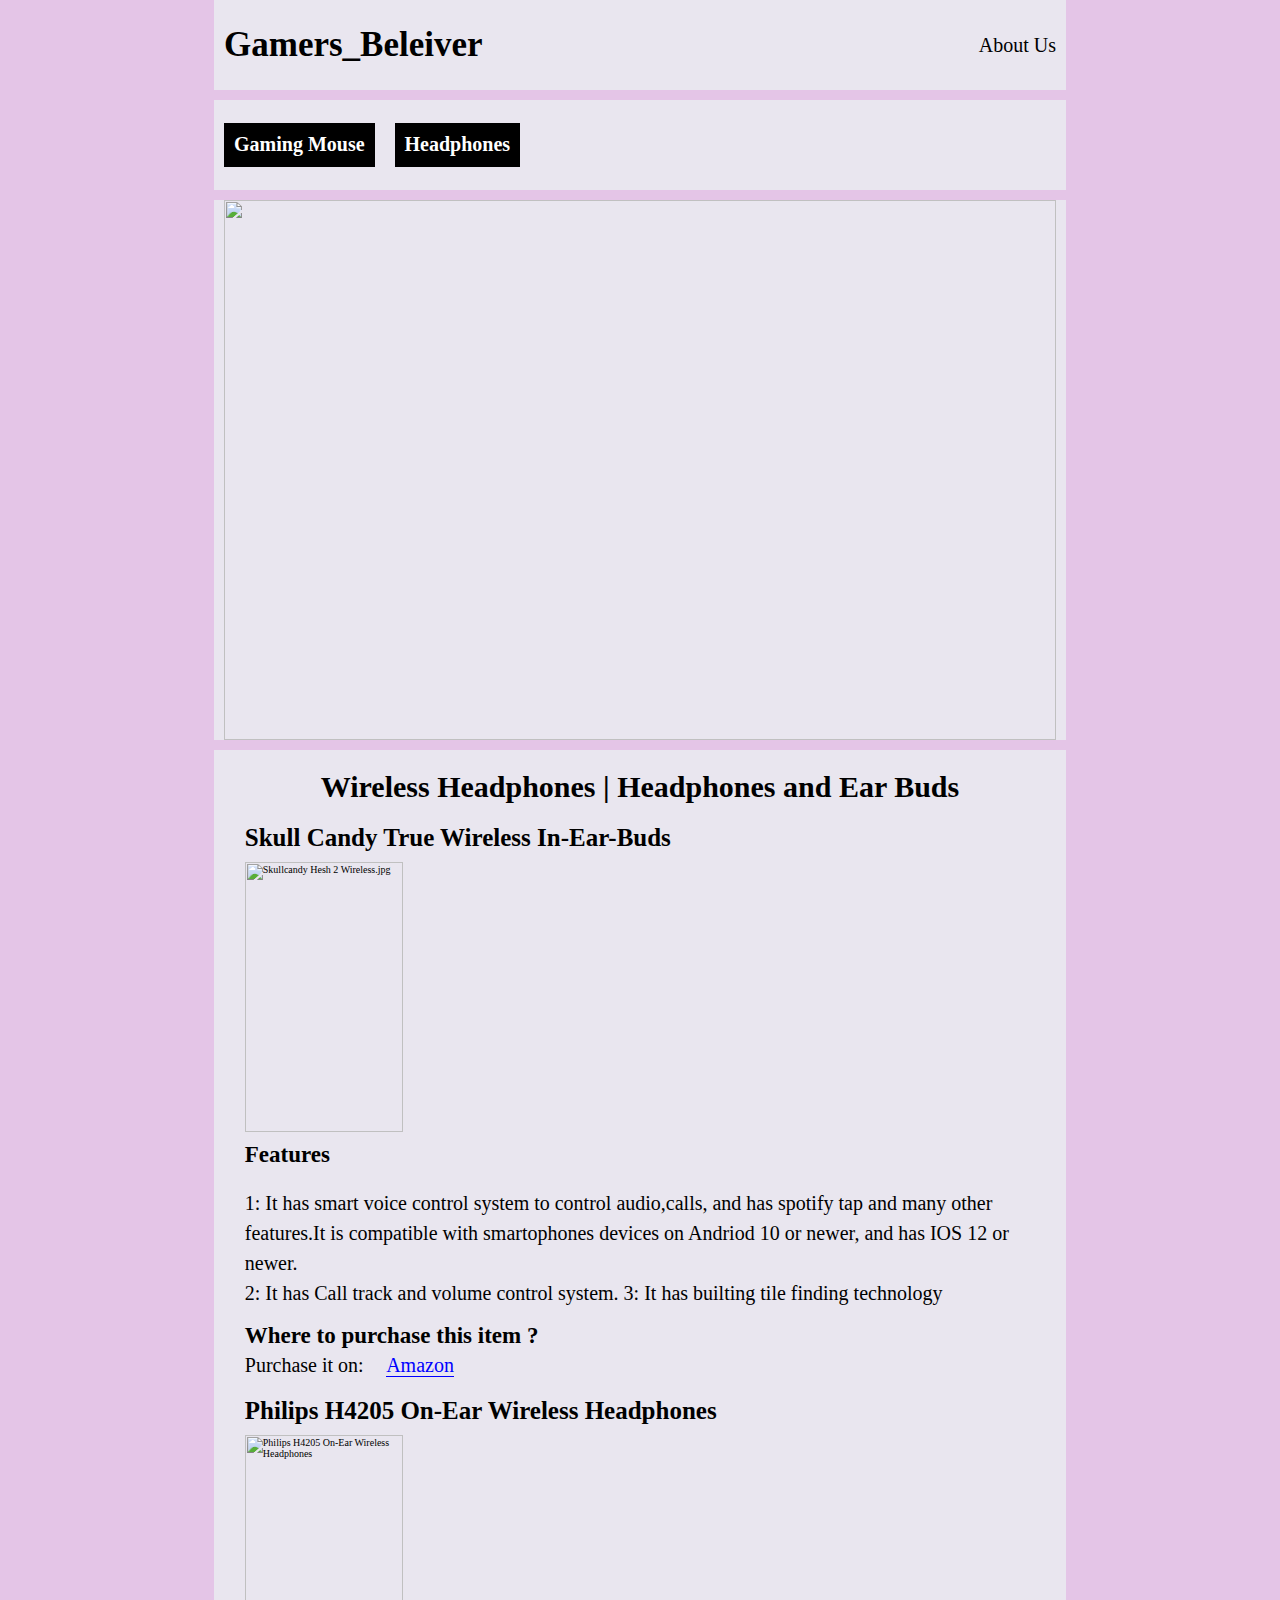
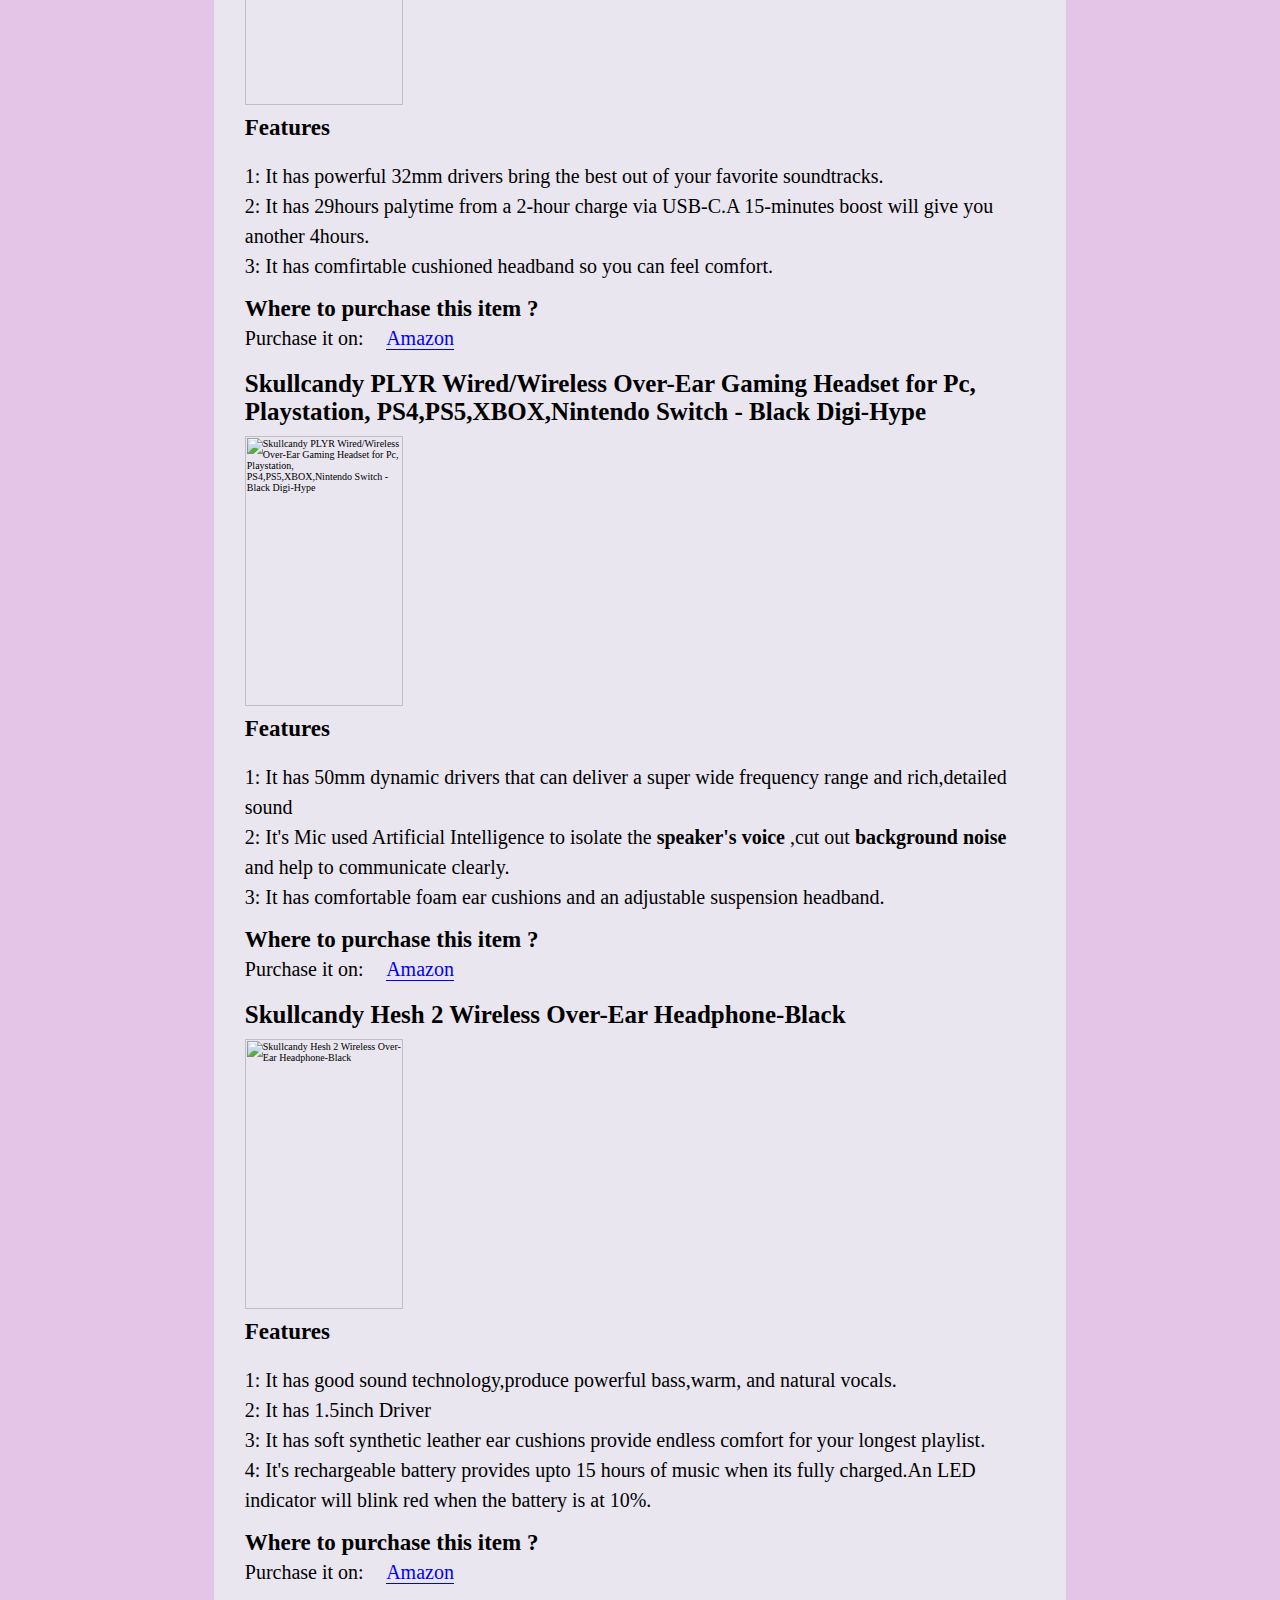
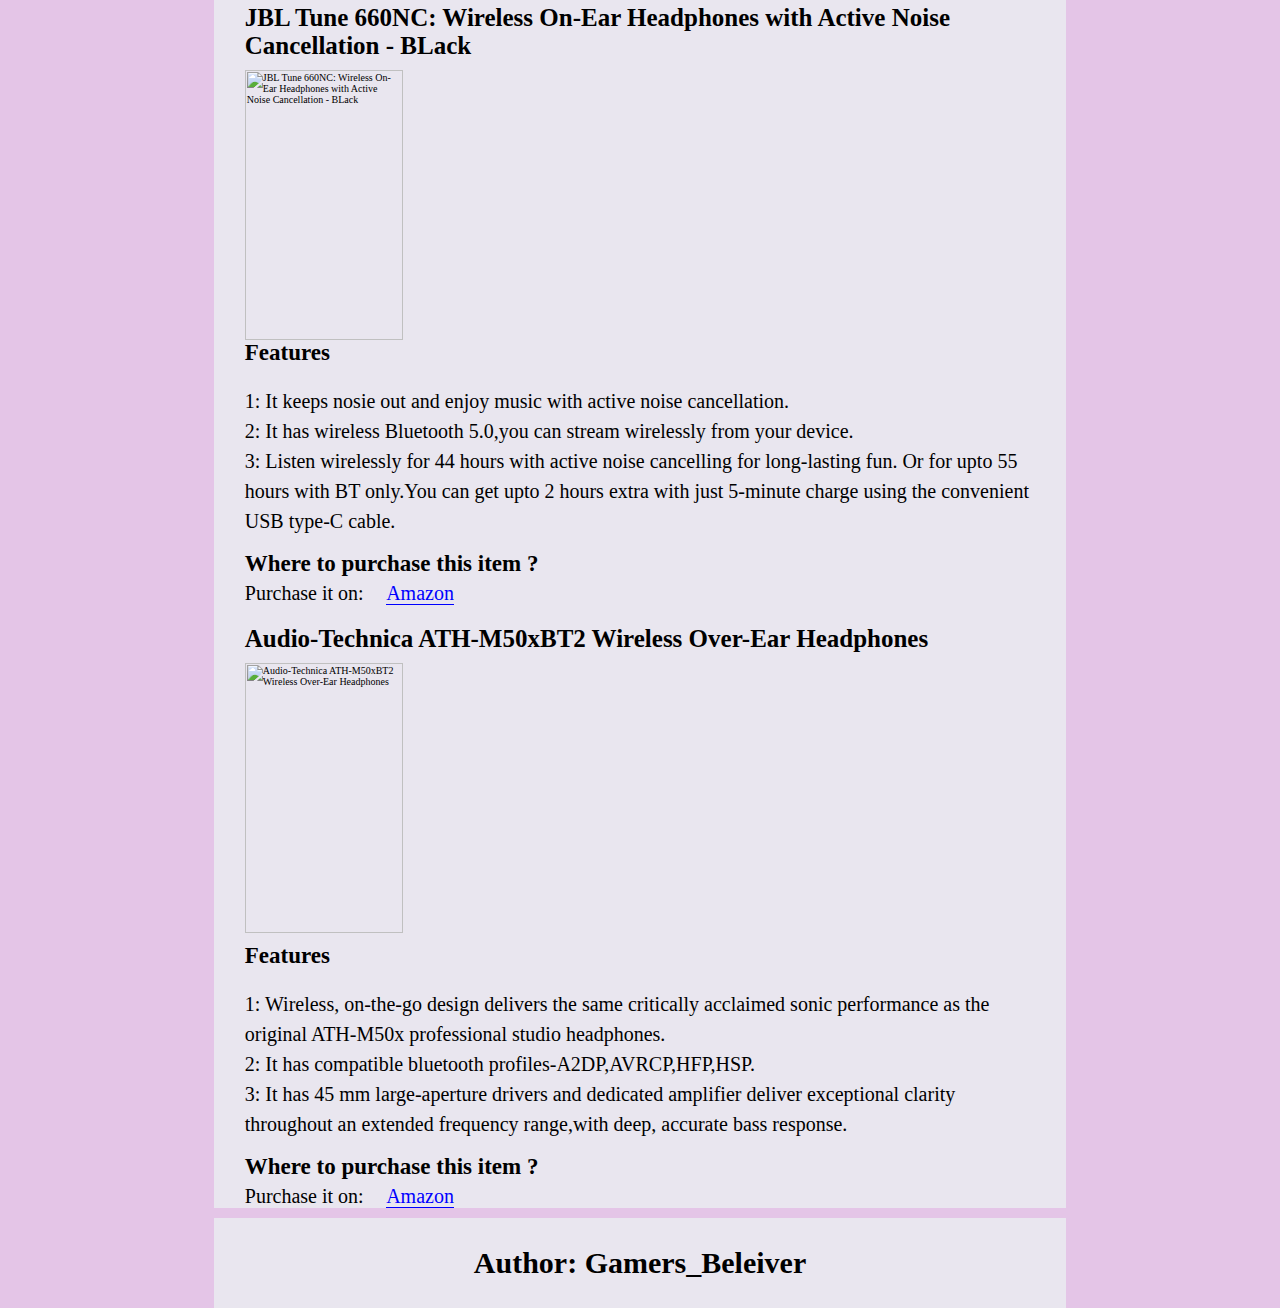
==== headphones/index.html @ 5e044757 "Add files via upload" ====
<html lang="en">
<head>
    <meta charset="UTF-8">
    <meta http-equiv="X-UA-Compatible" content="IE=edge">
    <meta name="viewport" content="width=device-width, initial-scale=1.0">
    <meta name="keywords" content="best gaming mouse of 2023 according to Gamers_Beleiver,Gamers_Beleiver,best gaming mouse of 2023 by Gamers_Beleiver,top 7 gaming mouse of 2023 by Gamers_Beleiver,top gaming mouse of 2023 by Gamers_Beleiver,best gaming mouse by Gamers_Beleiver,best gaming mouse of 2023 by Gamers_Beleiver">
    <meta name="description" content="Best Gaming Mouse of 2023 by Gamers_Beleiver">
    <title>Wireless Headphones | Earbuds | 2023</title>
    <link rel="stylesheet" href="../css/style.css">
</head>
<body>
    <header>
    <nav>
        <div class="container" style="display:flex;flex-direction: row;justify-content: space-between; align-items: center;">
            <h1 style="font-size: 3.5rem;">Gamers_Beleiver</h1>
            <ul style="list-style-type: none;">
                <li style="font-size: 2rem;"><a href="../about_us.html">About Us</a></li>
            </ul>
        </div>
    </nav>
    <section class="sub_nav">
        <div class="container" style="margin-top: 1rem;display: flex;flex-direction: row;align-items: center;">
        <a href="/best-gaming-mouse-of-2023/index.html"><h3 style="font-size: 2rem;border-bottom: 1px solid black;background-color: black;color: white;padding: 1rem;">Gaming Mouse</h3></a>
        <a href="index.html"><h3 style="font-size: 2rem;border-bottom: 1px solid black;margin-left: 2rem;background-color: black;color: white;padding: 1rem;">Headphones</h3></a>
        </div>
    </section>
    <section class="hero">
        <div class="container" style="height: 60vh;margin-top: 1rem;">
        <img src="../images/gaming_key_board_wallpaper.jpg" alt="" style="width: 100%;height: 100%;">
        </div>
    </section>
 </header>
 <main>
    <div class="container" style="min-height: 50vh;margin-top: 1rem;">
<div class="articles" style="width: 95%;min-height: 10vh;background-color: #e9e6ef;margin: 0 auto;">
        <div class="main_heading" style="text-align: center; padding-top: 2rem;">
            <h1 style="font-size: 3rem;">Wireless Headphones | Headphones and Ear Buds</h1>
            <!-- <p style="font-size: 2rem;text-align: start;padding-top: 1rem;line-height: 3rem;">
                As a Gamer,everyone wants to boost their gaming experience by getting best 
   gaming mouse but sometimes gamers become aggressive due to bad performance of their gaming
   mouse.Mouse plays an important role especially for gamers in getting best experience.Many gamers purchase gaming mouse from many
  store but sometimes they do not get the results of gaming mouse as they expected. Mostly Gamers purchase gaming mouse from 
  amazon,alibaba and many other store from where they buy but can not get the better experience.Here <b>Gamers_Beleiver</b> brought the 
 list of top 7 gaming mouse,that will lead the gaming industry in 2023.
            </p> -->
        </div>
       <div class="article1" style="margin-top: 1rem;padding-top: 1rem;">
        <h3 style="font-size: 2.5rem;">Skull Candy True Wireless In-Ear-Buds</h3>
        <div class="article_img" style="height: 30vh;margin-top: 1rem;margin-top: 1rem;margin-bottom: 1rem;">
            <img src="../images/Skull Candy True Wireless In-Ear-Buds.jpg" alt="Skullcandy Hesh 2 Wireless.jpg" style="width: 100%;height: 100%;">
            </div>
            <h4 style="font-size: 2.3rem;">Features</h4>

        <p style="font-size:2rem;padding-top: 2rem;line-height: 3rem;">
            1: It has smart voice control system to control audio,calls, and has spotify tap
            and many other features.It is compatible with smartophones devices on Andriod 10 
            or newer, and has IOS 12 or newer. <br>
            2: It has Call track and volume control system.
            3: It has builting tile finding technology
        </p>
        <h2 style="font-size: 2.3rem;margin-top: 1rem;padding-top: 0.5rem;padding-bottom: 0.5rem;">Where to purchase this item ?  </h2>
        <span style="font-size: 2rem;">Purchase it on:</span> <a href="https://amzn.to/3tCRzir" style="color:blue;font-size: 2rem;margin-left: 2rem;border-bottom: 1px solid blue;">Amazon</a>
       </div>
       <div class="article2" style="margin-top: 1rem;padding-top: 1rem;">
        <h3 style="font-size: 2.5rem;">Philips H4205 On-Ear Wireless Headphones</h3>
        <div class="article_img" style="height: 30vh;;margin-top: 1rem;margin-bottom: 1rem;">
        <img src="../images/Philips H4205 On-Ear Wireless Headphones.jpg" alt="Philips H4205 On-Ear Wireless Headphones" style="width: 100%;height: 100%;">
        </div>
        <h4 style="font-size: 2.3rem;">Features</h4>

        <p style="font-size:2rem;padding-top: 2rem;line-height: 3rem;">
            1: It has powerful 32mm drivers bring the best out of your favorite soundtracks. <br>
            2: It has 29hours palytime from a 2-hour charge via USB-C.A 15-minutes boost
            will give you another 4hours. <br>
            3: It has comfirtable cushioned headband so you can feel comfort.
        </p>
        <h2 style="font-size: 2.3rem;margin-top: 1rem;padding-top: 0.5rem;padding-bottom: 0.5rem;">Where to purchase this item ? </h2>
        <span style="font-size: 2rem;">Purchase it on:</span> <a href="https://amzn.to/3EF1VVp" style="color:blue;font-size: 2rem;margin-left: 2rem;border-bottom: 1px solid blue;">Amazon</a>
       </div>
       <div class="article3" style="margin-top: 1rem;padding-top: 1rem;">
        <h3 style="font-size: 2.5rem;">Skullcandy PLYR Wired/Wireless Over-Ear Gaming Headset for Pc, Playstation,
            PS4,PS5,XBOX,Nintendo Switch - Black Digi-Hype
        </h3>
        <div class="article_img" style="height: 30vh;;margin-top: 1rem;margin-bottom: 1rem;">
            <img src="../images/Skullcandy PLYR Wired.jpg" alt="Skullcandy PLYR Wired/Wireless Over-Ear Gaming Headset for Pc, Playstation,
            PS4,PS5,XBOX,Nintendo Switch - Black Digi-Hype" style="width: 100%;height: 100%;">
            </div>
            <h4 style="font-size: 2.3rem;">Features</h4>

            <p style="font-size:2rem;padding-top: 2rem;line-height: 3rem;">
                1: It has 50mm dynamic drivers that can deliver a super wide frequency range
                and rich,detailed sound <br>
                2: It's Mic used Artificial Intelligence to isolate the <strong>speaker's voice </strong>,cut 
                out <strong>background noise </strong> and help to communicate clearly. <br>
                3: It has comfortable foam ear cushions and an adjustable suspension headband.
            </p>
        <h2 style="font-size: 2.3rem;margin-top: 1rem;padding-top: 0.5rem;padding-bottom: 0.5rem;">Where to purchase this item ? </h2>
        <span style="font-size: 2rem;">Purchase it on:</span> <a href="https://https://amzn.to/3EivGtt" style="color:blue;font-size: 2rem;margin-left: 2rem;border-bottom: 1px solid blue;">Amazon</a>
       </div>
       <div class="article3" style="margin-top: 1rem;padding-top: 1rem;">
        <h3 style="font-size: 2.5rem;">Skullcandy Hesh 2 Wireless Over-Ear Headphone-Black</h3>
        <div class="article_img" style="height: 30vh;;margin-top: 1rem;margin-top: 1rem;margin-bottom: 1rem;">
            <img src="../images/Skullcandy Hesh 2 Wireless.jpg" alt="Skullcandy Hesh 2 Wireless Over-Ear Headphone-Black" style="width: 100%;height: 100%;">
            </div>
            <h4 style="font-size: 2.3rem;">Features</h4>

            <p style="font-size:2rem;padding-top: 2rem;line-height: 3rem;">
                1: It has good sound technology,produce powerful bass,warm, and natural vocals. <br>
                2: It has 1.5inch Driver <br>
                3: It has soft synthetic leather ear cushions provide endless comfort for
                your longest playlist. <br>
                4: It's rechargeable battery provides upto 15 hours of music when its fully
                charged.An LED indicator will blink red when the battery is at 10%.
            </p>
        <h2 style="font-size: 2.3rem;margin-top: 1rem;padding-top: 0.5rem;padding-bottom: 0.5rem;">Where to purchase this item ? </h2>
        <span style="font-size: 2rem;">Purchase it on:</span> <a href="https://amzn.to/3TIcYl0" style="color:blue;font-size: 2rem;margin-left: 2rem;border-bottom: 1px solid blue;">Amazon</a>
       </div>
       <div class="article3" style="margin-top: 1rem;padding-top: 1rem;">
        <h3 style="font-size: 2.5rem;">JBL Tune 660NC: Wireless On-Ear Headphones with Active Noise Cancellation - BLack</h3>
        <div class="article_img" style="height: 30vh;margin-top: 1rem;">
            <img src="../images/JBL Tune 660NC.jpg" alt="JBL Tune 660NC: Wireless On-Ear Headphones with Active Noise Cancellation - BLack" style="width: 100%;height: 100%;">
            </div>
            <h4 style="font-size: 2.3rem;">Features</h4>

            <p style="font-size:2rem;padding-top: 2rem;line-height: 3rem;">
                1: It keeps nosie out and enjoy music with active noise cancellation. <br>
                2: It has wireless Bluetooth 5.0,you can stream wirelessly from your device. <br>
                3: Listen wirelessly for 44 hours with active noise cancelling for long-lasting fun.
                Or for upto 55 hours with BT only.You can get upto 2 hours extra with just
                5-minute charge using the convenient USB type-C cable. <br>
                
            </p>
        <h2 style="font-size: 2.3rem;margin-top: 1rem;padding-top: 0.5rem;padding-bottom: 0.5rem;">Where to purchase this item ? </h2>
        <span style="font-size: 2rem;">Purchase it on:</span> <a href="https://https://amzn.to/3EE9D21" style="color:blue;font-size: 2rem;margin-left: 2rem;border-bottom: 1px solid blue;">Amazon</a>
       </div>
       <div class="article3" style="margin-top: 1rem;padding-top: 1rem;">
        <h3 style="font-size: 2.5rem;">Audio-Technica ATH-M50xBT2 Wireless Over-Ear Headphones</h3>
        <div class="article_img" style="height: 30vh;margin-top: 1rem;margin-top: 1rem;margin-bottom: 1rem;">
            <img src="../images/Audio-Technica ATH-M50xBT2.jpg" alt="Audio-Technica ATH-M50xBT2 Wireless Over-Ear Headphones" style="width: 100%;height: 100%;">
            </div>
            <h4 style="font-size: 2.3rem;">Features</h4>

            <p style="font-size:2rem;padding-top: 2rem;line-height: 3rem;">
                1: Wireless, on-the-go design delivers the same critically acclaimed sonic 
                performance as the original ATH-M50x professional studio headphones.  <br>
                2: It has compatible bluetooth profiles-A2DP,AVRCP,HFP,HSP. <br>
                3: It has 45 mm large-aperture drivers and dedicated amplifier deliver 
                exceptional clarity throughout an extended frequency range,with deep,
                accurate bass response. <br>
                
            </p>
        <h2 style="font-size: 2.3rem;margin-top: 1rem;padding-top: 0.5rem;padding-bottom: 0.5rem;">Where to purchase this item ? </h2>
        <span style="font-size: 2rem;">Purchase it on:</span> <a href="https://amzn.to/3tA8Toc" style="color:blue;font-size: 2rem;margin-left: 2rem;border-bottom: 1px solid blue;">Amazon</a>
       </div>
       <!-- <div class="article3" style="margin-top: 1rem;padding-top: 1rem;">
        <h3 style="font-size: 2.5rem;">  Roccat Burst Pro Air</h3>
        <div class="article_img" style="height: 30vh;margin-top: 1rem;margin-top: 1rem;margin-bottom: 1rem;">
            <img src="../images/mouse7.png" alt="Gamers_Beleiver-Mouse_pic" style="width: 100%;height: 100%;">
            </div>
        <p style="font-size:2rem;padding-top: 2rem;line-height: 3rem;">
            It will the black kobra gaming mouse in 2023.It is still available on amazon.
            It has symmetrical Optical Wireless RGB Gaming Mouse with 19k DPI optical and
            has owl-eye-sensor.It has optical switches roccat titan wheel with 81-gram 
            weight - black
            <caption>This article written by <b>Gamers_Beleiver</b></caption> 
    
        </p>
        <h2 style="font-size: 2.3rem;margin-top: 1rem;padding-top: 0.5rem;padding-bottom: 0.5rem;">Where to purchase this gaming mouse ? </h2>
        <span style="font-size: 2rem;">Purchase it on:</span> <a href="https://amzn.to/3EyRFOq" style="color:blue;font-size: 2rem;margin-left: 2rem;border-bottom: 1px solid blue;">Amazon</a>
       </div> -->
    </div>
    </div>
 </main>
 <footer style="margin-top:1rem;">
    <div class="container" style="display: flex;justify-content: center;align-items: center;">
        <div>
            <h3 style="font-size: 3rem;">Author: Gamers_Beleiver</h3>
        </div>
    </div>
 </footer>
</body>
</html>
---- css/style.css ----
* {
    margin: 0px;
    padding: 0px;
  }
  body {
    margin: 0px;
    padding: 0px;
    box-sizing: border-box;
    overflow-x: hidden;
    background-color: #e4c5e7;
  }
  html {
    font-size: 62.5%;
  }
  a{
    text-decoration: none;
    color: black;
  }
.container{
/* border: 1px solid black; */
background-color: #e9e6ef;
margin: 0 auto;
padding-left: 1rem;
padding-right: 1rem;
width: 65%;
min-height: 10vh;
}




.article_img{
  width: 20%;
}
  @media(max-width:998px){
    html{
        font-size: 55%;
    }

  }
  @media(max-width:883px){
    .article_img{
      width: 35%;
    } 
  }
  
  
  @media(max-width:700px){
    html{
        font-size: 45%;
    }
    .article_img{
      width: 45%;
    }

  }
  @media(max-width:500px){
    .container{
      width: 80%;
    }
    html{
        font-size: 45%;
    }
    .article_img{
      width: 45%;
    }

  }
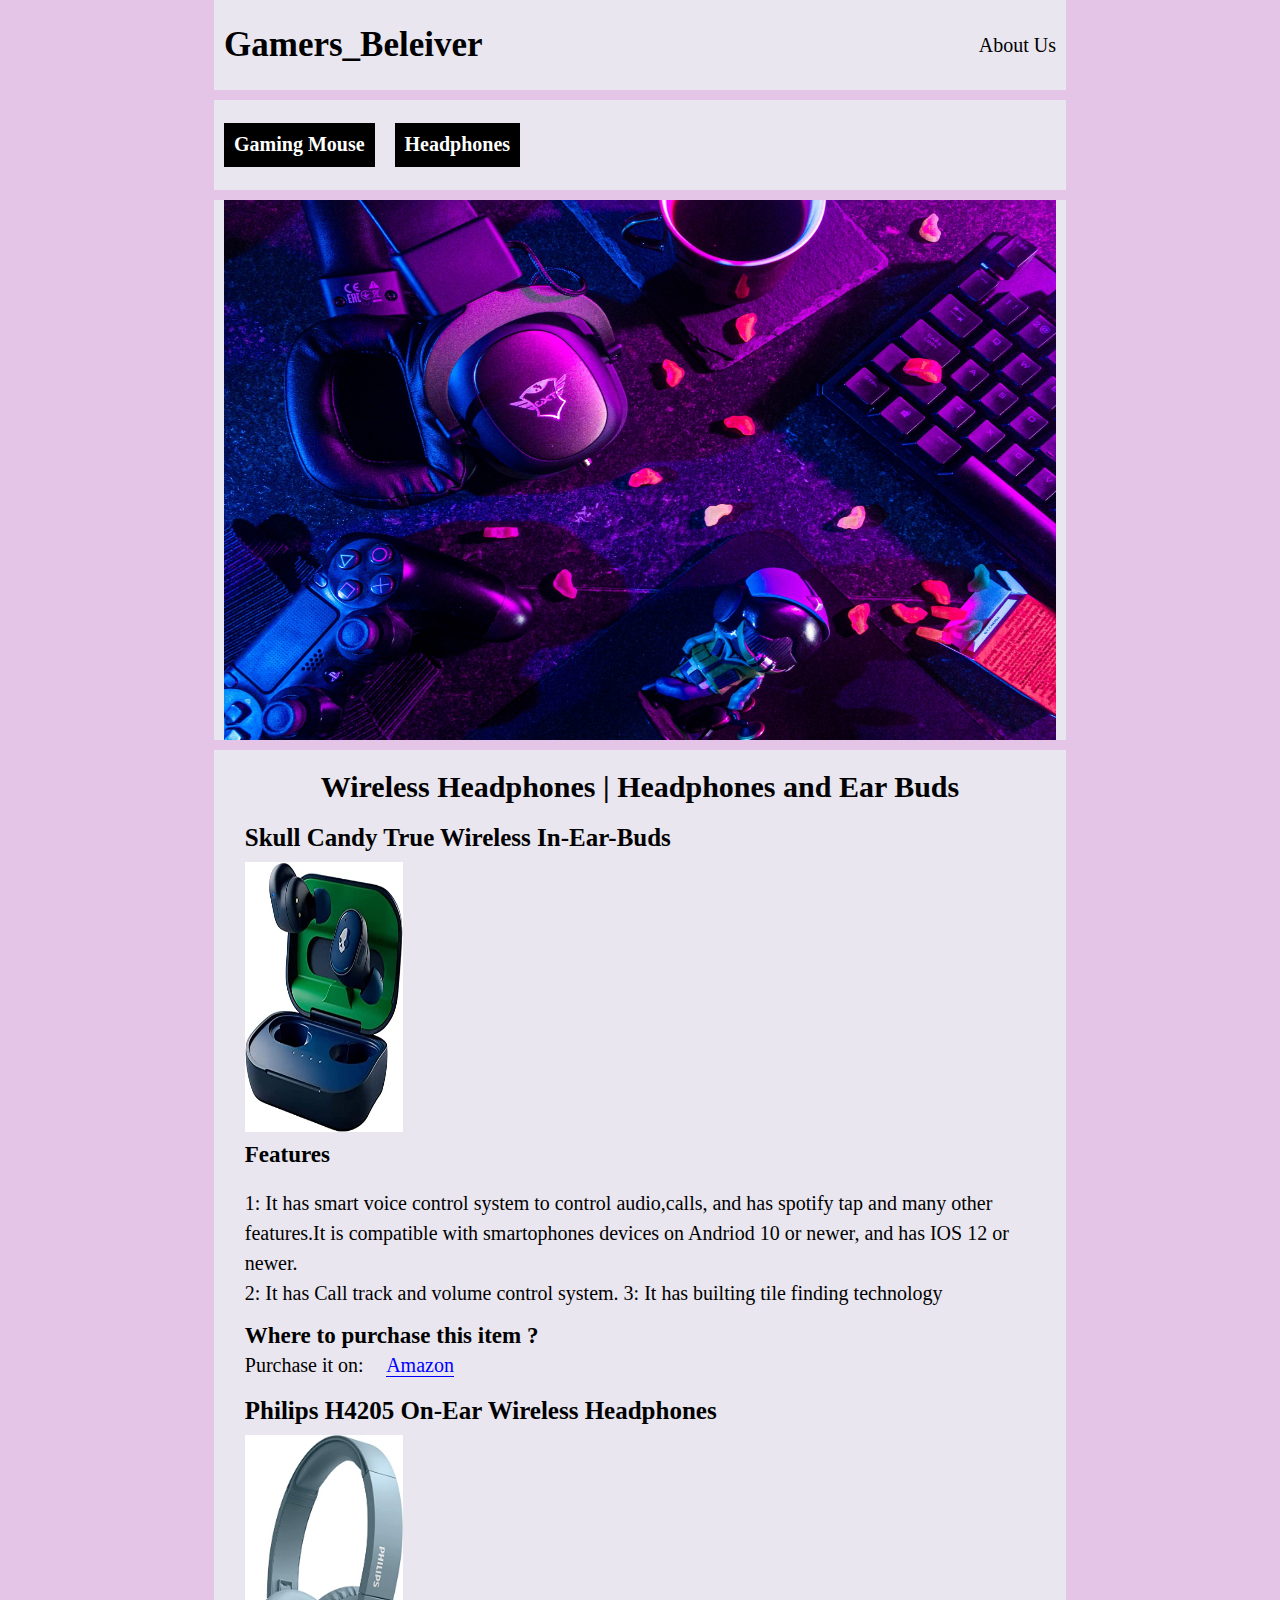
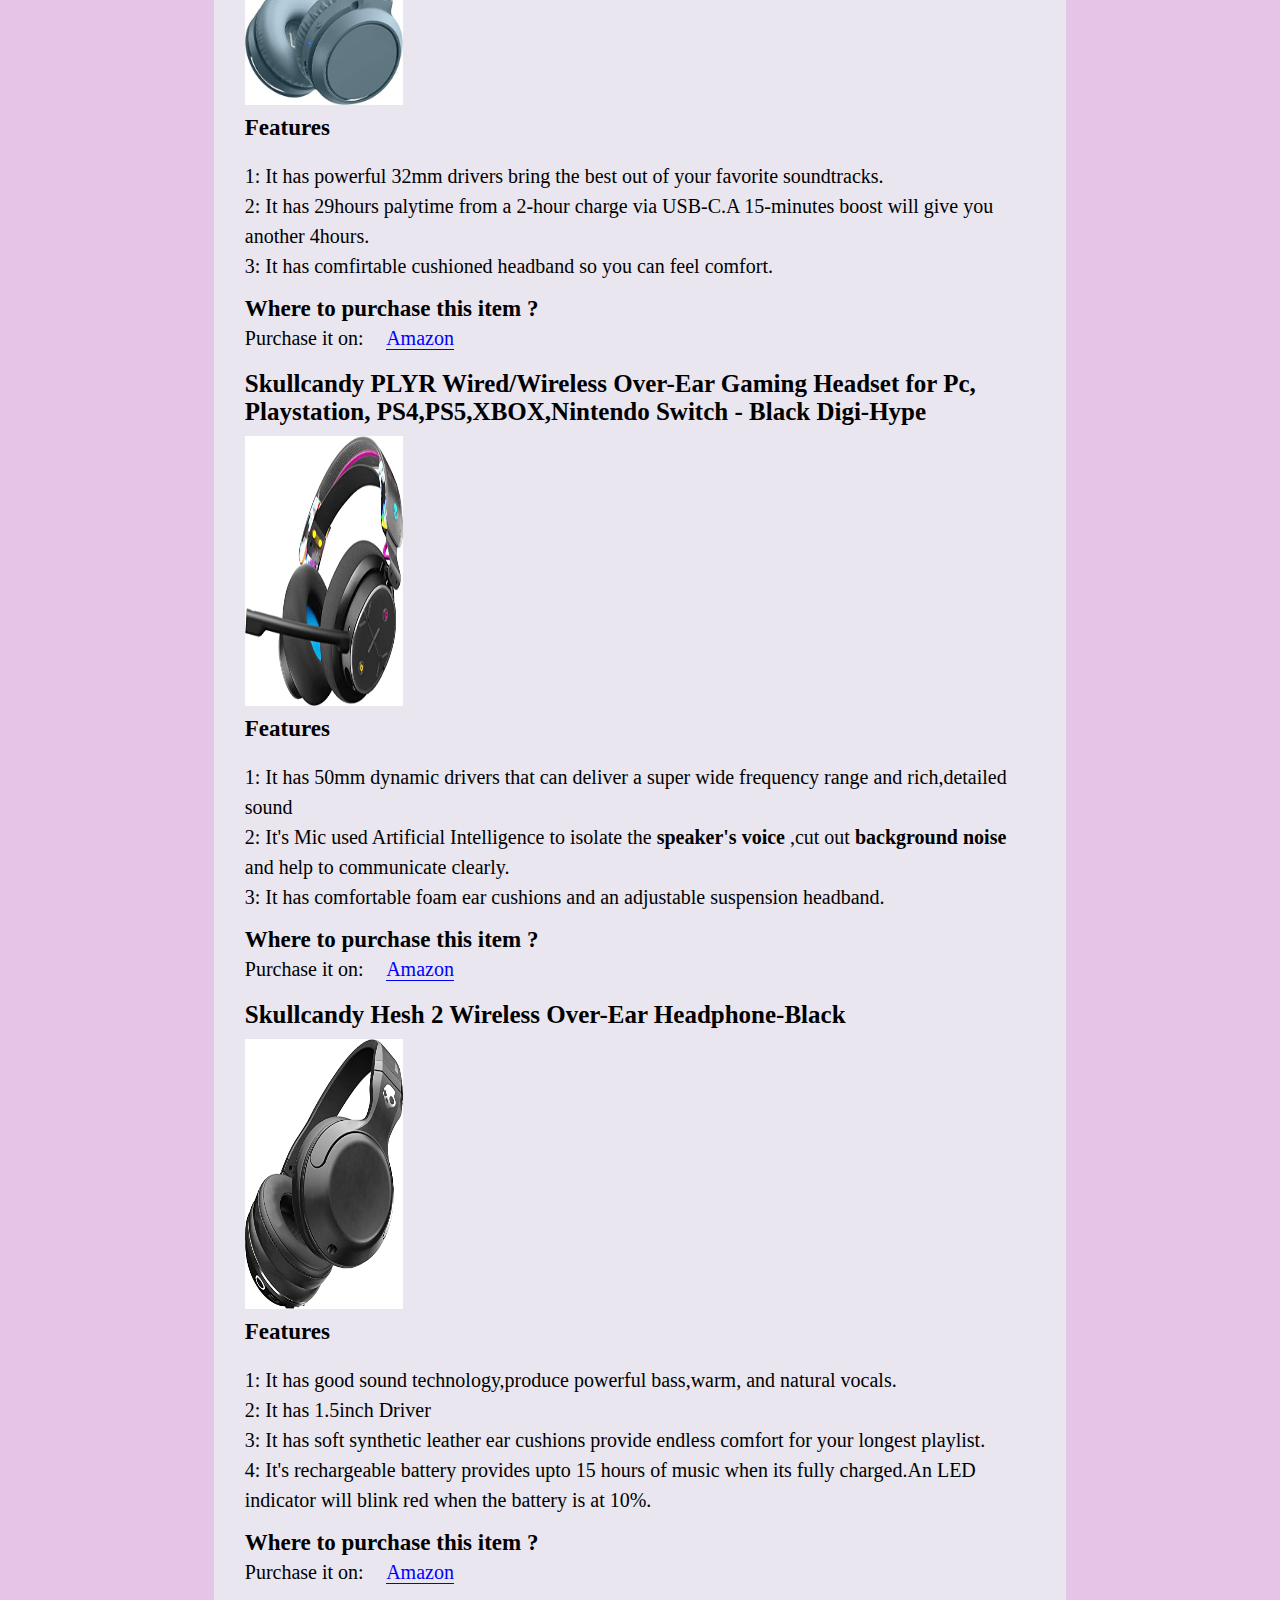
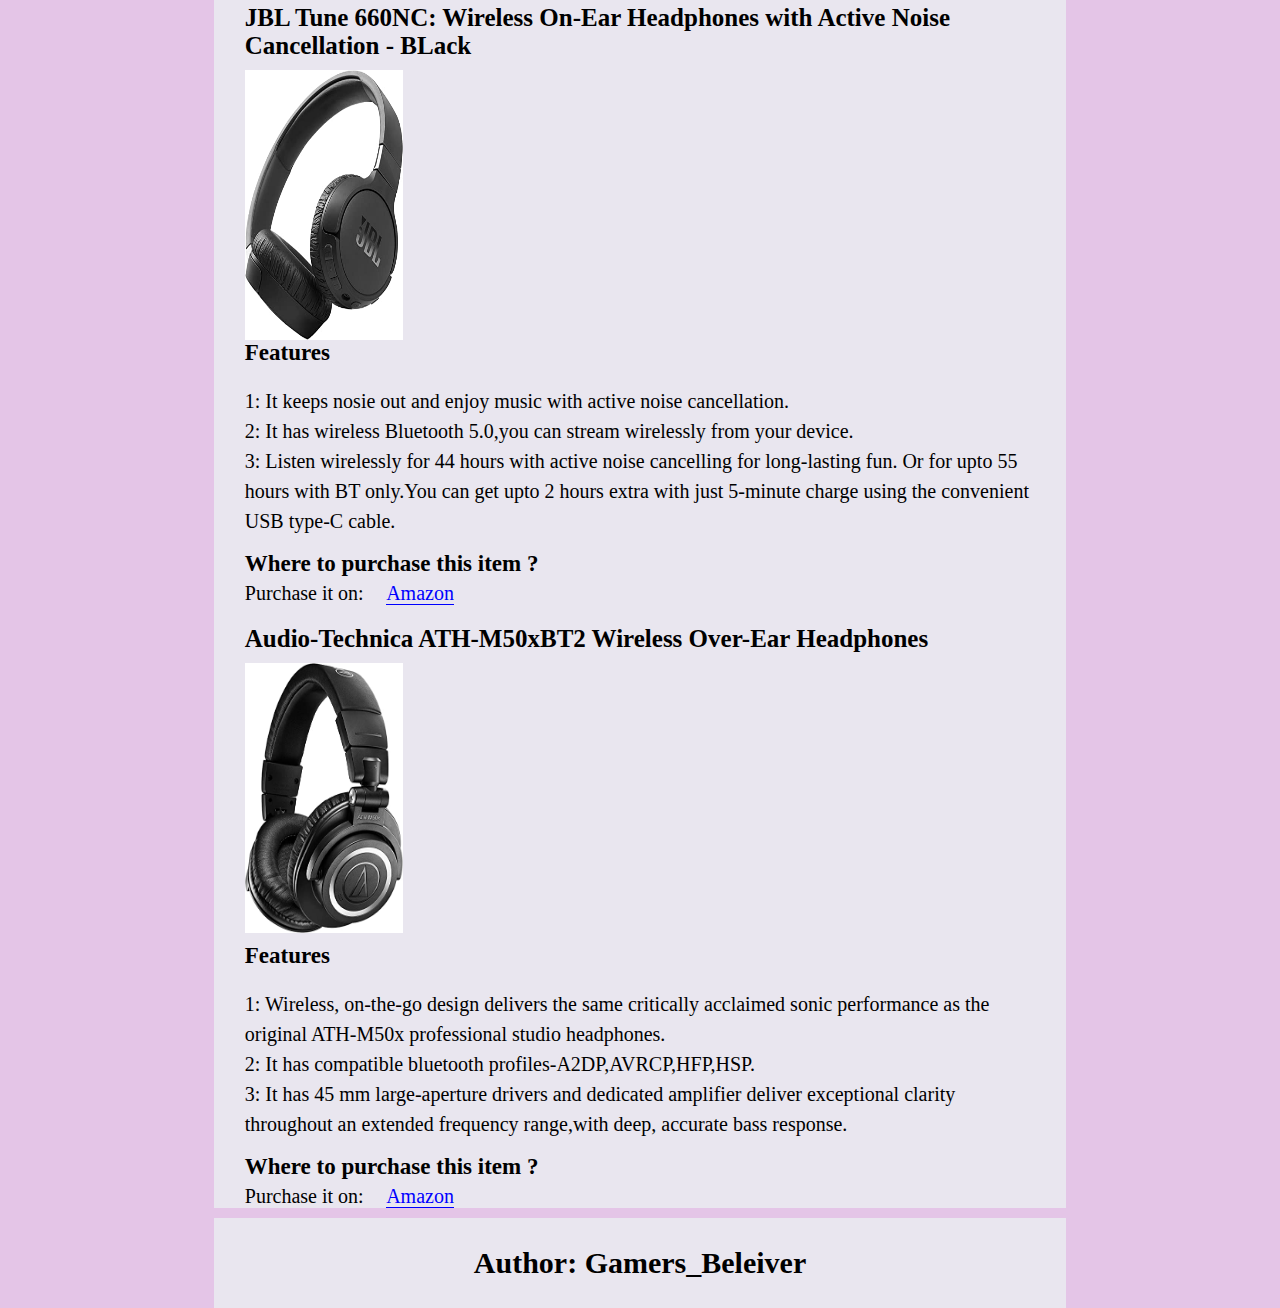
==== commit a23e8d71: "Update index.html" ====
--- a/headphones/index.html
+++ b/headphones/index.html
@@ -3,7 +3,7 @@
     <meta charset="UTF-8">
     <meta http-equiv="X-UA-Compatible" content="IE=edge">
     <meta name="viewport" content="width=device-width, initial-scale=1.0">
-    <meta name="keywords" content="best gaming mouse of 2023 according to Gamers_Beleiver,Gamers_Beleiver,best gaming mouse of 2023 by Gamers_Beleiver,top 7 gaming mouse of 2023 by Gamers_Beleiver,top gaming mouse of 2023 by Gamers_Beleiver,best gaming mouse by Gamers_Beleiver,best gaming mouse of 2023 by Gamers_Beleiver">
+    <meta name="keywords" content="wireless headphones,headphones,ear buds,wireless airbuds,airpods">
     <meta name="description" content="Best Gaming Mouse of 2023 by Gamers_Beleiver">
     <title>Wireless Headphones | Earbuds | 2023</title>
     <link rel="stylesheet" href="../css/style.css">
@@ -20,7 +20,7 @@
     </nav>
     <section class="sub_nav">
         <div class="container" style="margin-top: 1rem;display: flex;flex-direction: row;align-items: center;">
-        <a href="/best-gaming-mouse-of-2023/index.html"><h3 style="font-size: 2rem;border-bottom: 1px solid black;background-color: black;color: white;padding: 1rem;">Gaming Mouse</h3></a>
+        <a href="/Gamers_Beleiver/best-gaming-mouse-of-2023/index.html"><h3 style="font-size: 2rem;border-bottom: 1px solid black;background-color: black;color: white;padding: 1rem;">Gaming Mouse</h3></a>
         <a href="index.html"><h3 style="font-size: 2rem;border-bottom: 1px solid black;margin-left: 2rem;background-color: black;color: white;padding: 1rem;">Headphones</h3></a>
         </div>
     </section>
@@ -179,4 +179,4 @@
     </div>
  </footer>
 </body>
-</html>+</html>
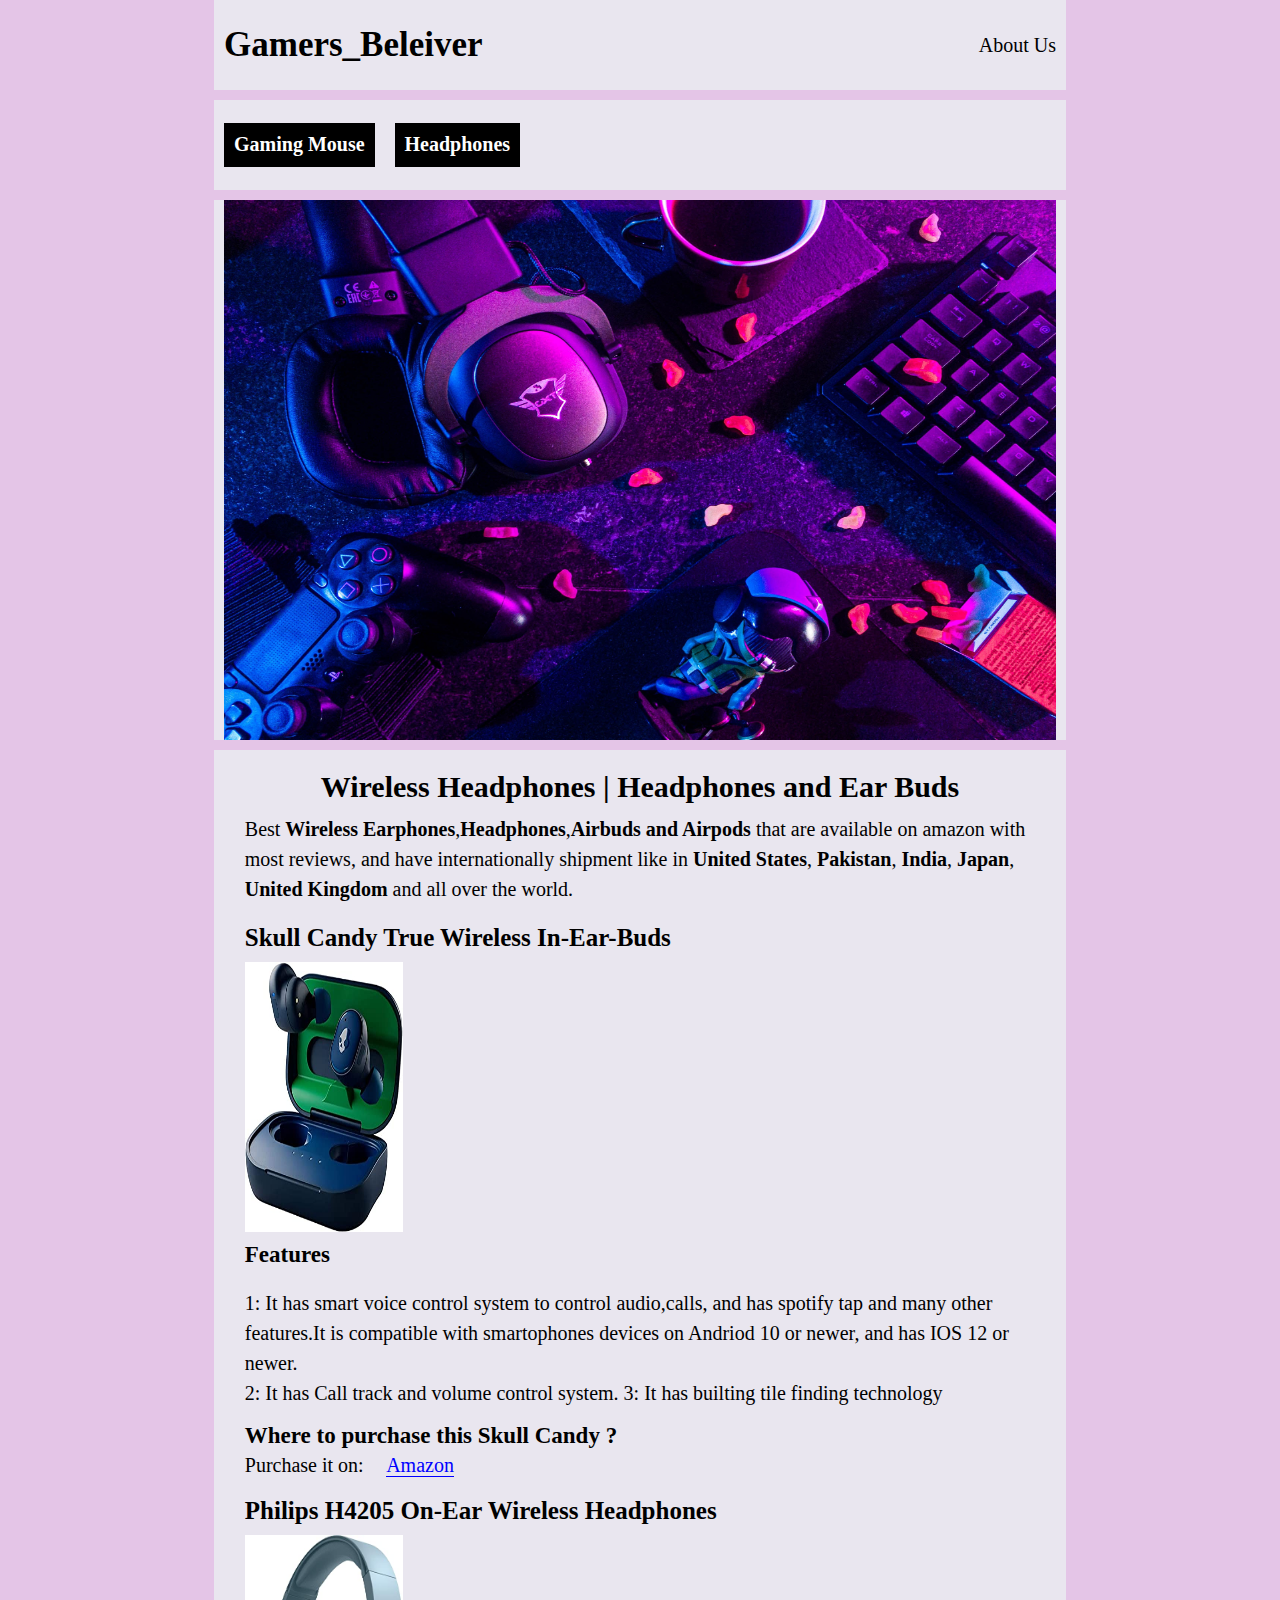
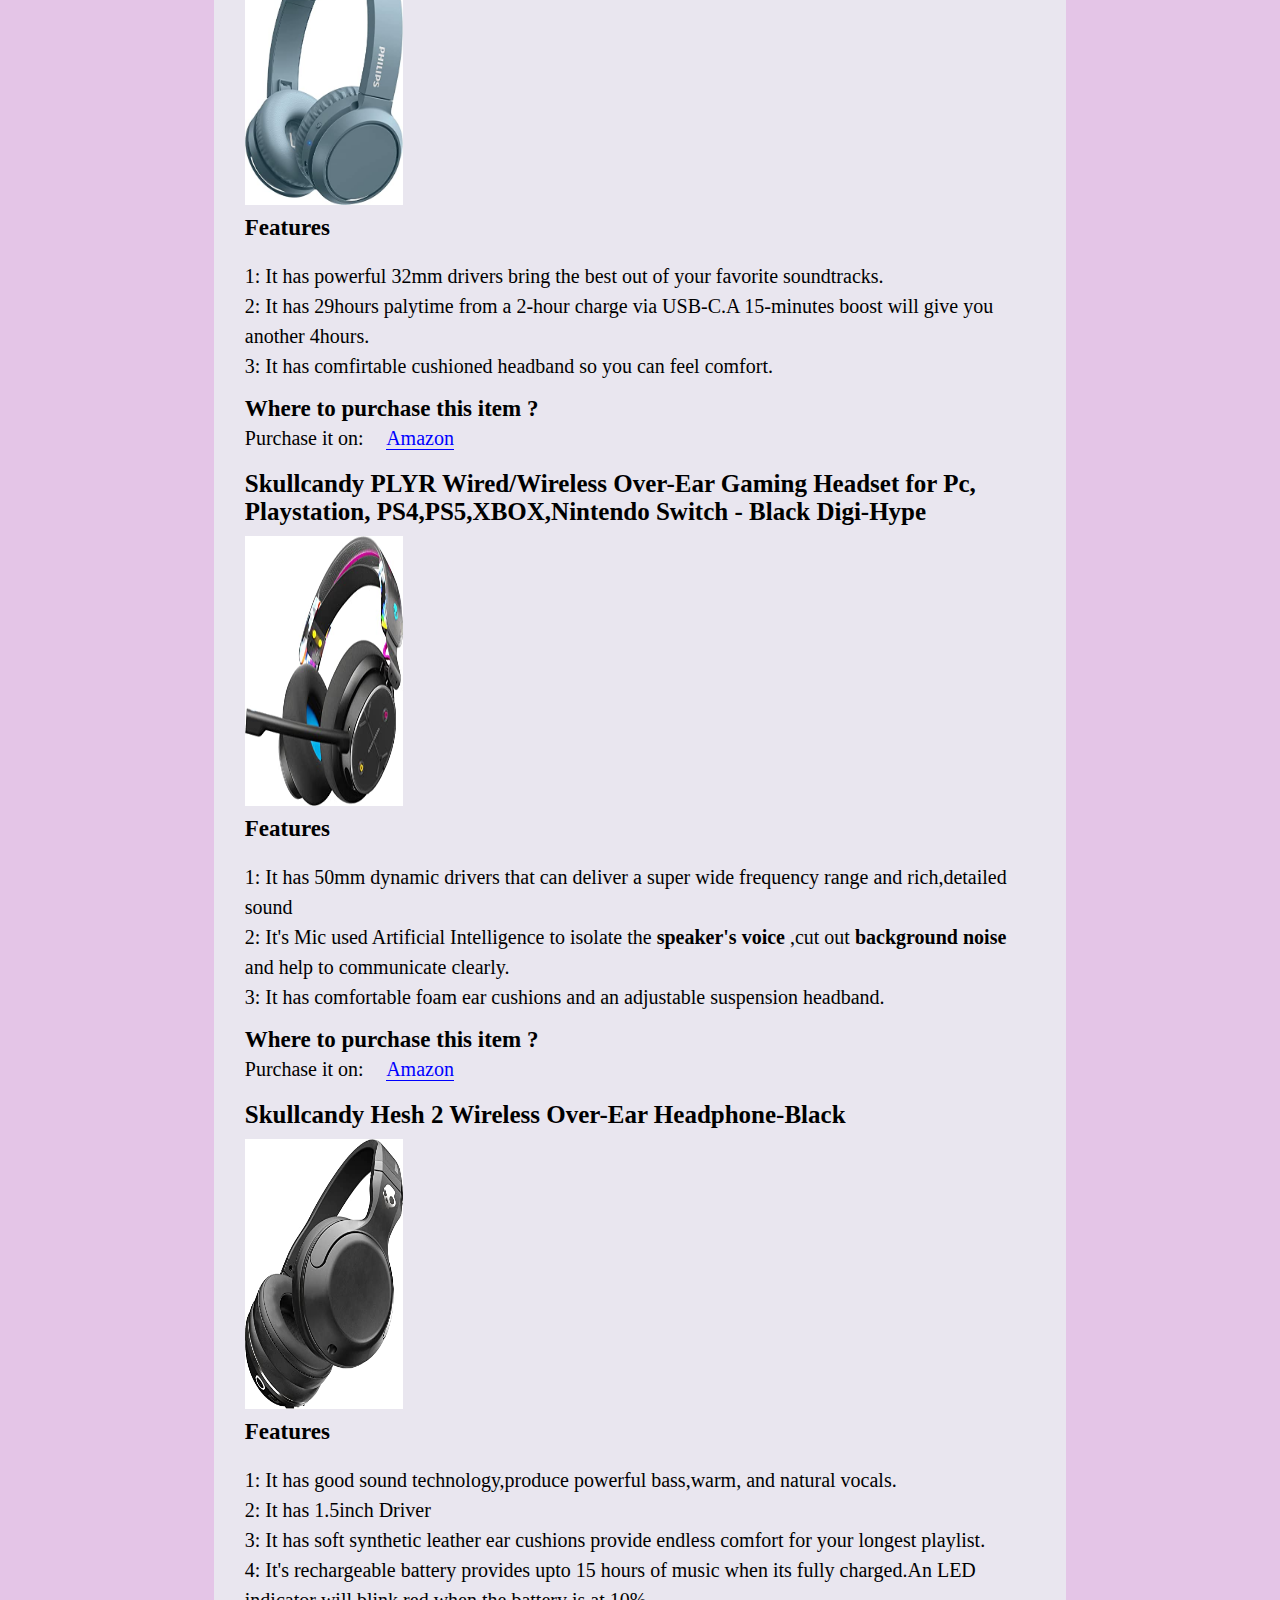
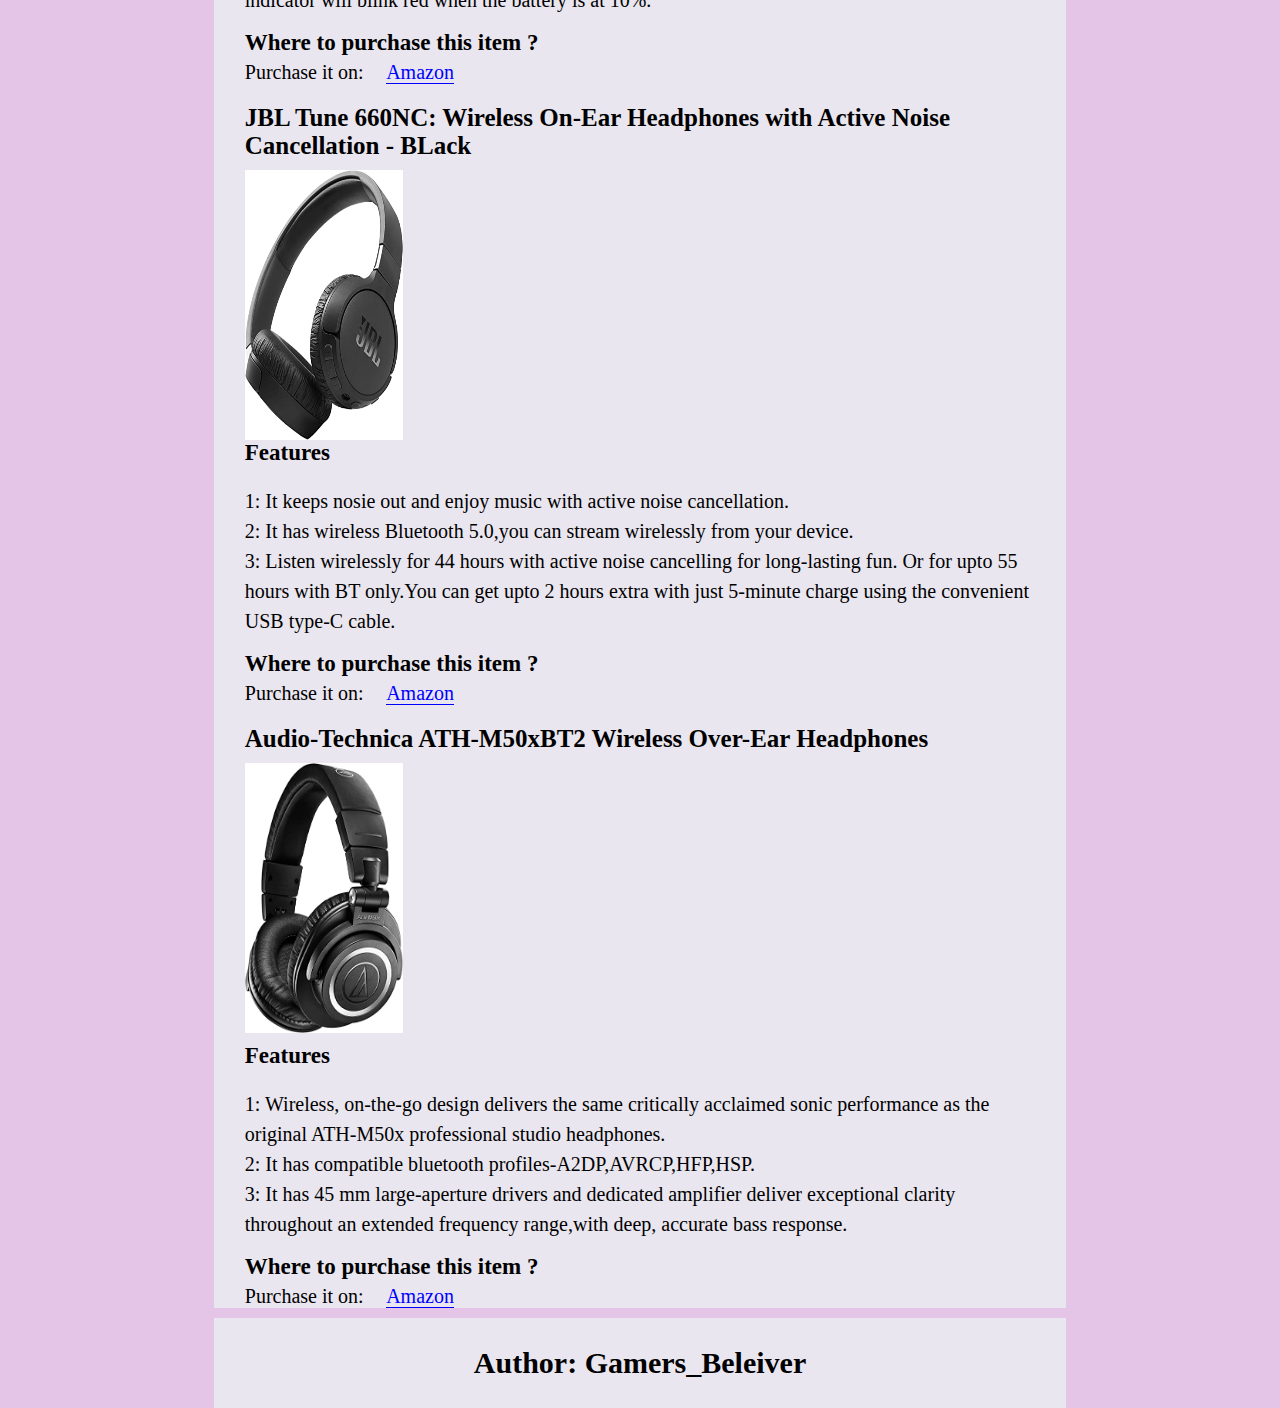
==== commit 15f71377: "Update index.html" ====
--- a/headphones/index.html
+++ b/headphones/index.html
@@ -3,6 +3,7 @@
     <meta charset="UTF-8">
     <meta http-equiv="X-UA-Compatible" content="IE=edge">
     <meta name="viewport" content="width=device-width, initial-scale=1.0">
+    <meta name="google-site-verification" content="Ka78mpdwrBanIvhDrvcN2i_mu_E3ZFtvSOw_ohefuSY" />
     <meta name="keywords" content="wireless headphones,headphones,ear buds,wireless airbuds,airpods">
     <meta name="description" content="Best Gaming Mouse of 2023 by Gamers_Beleiver">
     <title>Wireless Headphones | Earbuds | 2023</title>
@@ -12,7 +13,7 @@
     <header>
     <nav>
         <div class="container" style="display:flex;flex-direction: row;justify-content: space-between; align-items: center;">
-            <h1 style="font-size: 3.5rem;">Gamers_Beleiver</h1>
+            <h3 style="font-size: 3.5rem;">Gamers_Beleiver</h3>
             <ul style="list-style-type: none;">
                 <li style="font-size: 2rem;"><a href="../about_us.html">About Us</a></li>
             </ul>
@@ -35,21 +36,18 @@
 <div class="articles" style="width: 95%;min-height: 10vh;background-color: #e9e6ef;margin: 0 auto;">
         <div class="main_heading" style="text-align: center; padding-top: 2rem;">
             <h1 style="font-size: 3rem;">Wireless Headphones | Headphones and Ear Buds</h1>
-            <!-- <p style="font-size: 2rem;text-align: start;padding-top: 1rem;line-height: 3rem;">
-                As a Gamer,everyone wants to boost their gaming experience by getting best 
-   gaming mouse but sometimes gamers become aggressive due to bad performance of their gaming
-   mouse.Mouse plays an important role especially for gamers in getting best experience.Many gamers purchase gaming mouse from many
-  store but sometimes they do not get the results of gaming mouse as they expected. Mostly Gamers purchase gaming mouse from 
-  amazon,alibaba and many other store from where they buy but can not get the better experience.Here <b>Gamers_Beleiver</b> brought the 
- list of top 7 gaming mouse,that will lead the gaming industry in 2023.
-            </p> -->
+            <p style="font-size: 2rem;text-align: start;padding-top: 1rem;line-height: 3rem;">
+                Best <strong>Wireless Earphones</strong>,<strong>Headphones</strong>,<strong>Airbuds and Airpods</strong> that are available on amazon with most
+                reviews, and have internationally shipment like in <b>United States</b>, <b>Pakistan</b>, <b>India</b>, <b>Japan</b>, <b>United Kingdom</b> and 
+                all over the world.
+            </p>
         </div>
        <div class="article1" style="margin-top: 1rem;padding-top: 1rem;">
-        <h3 style="font-size: 2.5rem;">Skull Candy True Wireless In-Ear-Buds</h3>
+        <h2 style="font-size: 2.5rem;">Skull Candy True Wireless In-Ear-Buds</h2>
         <div class="article_img" style="height: 30vh;margin-top: 1rem;margin-top: 1rem;margin-bottom: 1rem;">
             <img src="../images/Skull Candy True Wireless In-Ear-Buds.jpg" alt="Skullcandy Hesh 2 Wireless.jpg" style="width: 100%;height: 100%;">
             </div>
-            <h4 style="font-size: 2.3rem;">Features</h4>
+            <h5 style="font-size: 2.3rem;">Features</h5>
 
         <p style="font-size:2rem;padding-top: 2rem;line-height: 3rem;">
             1: It has smart voice control system to control audio,calls, and has spotify tap
@@ -58,15 +56,15 @@
             2: It has Call track and volume control system.
             3: It has builting tile finding technology
         </p>
-        <h2 style="font-size: 2.3rem;margin-top: 1rem;padding-top: 0.5rem;padding-bottom: 0.5rem;">Where to purchase this item ?  </h2>
+        <h4 style="font-size: 2.3rem;margin-top: 1rem;padding-top: 0.5rem;padding-bottom: 0.5rem;">Where to purchase this Skull Candy ?  </h4>
         <span style="font-size: 2rem;">Purchase it on:</span> <a href="https://amzn.to/3tCRzir" style="color:blue;font-size: 2rem;margin-left: 2rem;border-bottom: 1px solid blue;">Amazon</a>
        </div>
        <div class="article2" style="margin-top: 1rem;padding-top: 1rem;">
-        <h3 style="font-size: 2.5rem;">Philips H4205 On-Ear Wireless Headphones</h3>
+        <h2 style="font-size: 2.5rem;">Philips H4205 On-Ear Wireless Headphones</h2>
         <div class="article_img" style="height: 30vh;;margin-top: 1rem;margin-bottom: 1rem;">
         <img src="../images/Philips H4205 On-Ear Wireless Headphones.jpg" alt="Philips H4205 On-Ear Wireless Headphones" style="width: 100%;height: 100%;">
         </div>
-        <h4 style="font-size: 2.3rem;">Features</h4>
+        <h5 style="font-size: 2.3rem;">Features</h5>
 
         <p style="font-size:2rem;padding-top: 2rem;line-height: 3rem;">
             1: It has powerful 32mm drivers bring the best out of your favorite soundtracks. <br>
@@ -74,18 +72,18 @@
             will give you another 4hours. <br>
             3: It has comfirtable cushioned headband so you can feel comfort.
         </p>
-        <h2 style="font-size: 2.3rem;margin-top: 1rem;padding-top: 0.5rem;padding-bottom: 0.5rem;">Where to purchase this item ? </h2>
+        <h4 style="font-size: 2.3rem;margin-top: 1rem;padding-top: 0.5rem;padding-bottom: 0.5rem;">Where to purchase this item ? </h4>
         <span style="font-size: 2rem;">Purchase it on:</span> <a href="https://amzn.to/3EF1VVp" style="color:blue;font-size: 2rem;margin-left: 2rem;border-bottom: 1px solid blue;">Amazon</a>
        </div>
        <div class="article3" style="margin-top: 1rem;padding-top: 1rem;">
-        <h3 style="font-size: 2.5rem;">Skullcandy PLYR Wired/Wireless Over-Ear Gaming Headset for Pc, Playstation,
+        <h2 style="font-size: 2.5rem;">Skullcandy PLYR Wired/Wireless Over-Ear Gaming Headset for Pc, Playstation,
             PS4,PS5,XBOX,Nintendo Switch - Black Digi-Hype
-        </h3>
+        </h2>
         <div class="article_img" style="height: 30vh;;margin-top: 1rem;margin-bottom: 1rem;">
             <img src="../images/Skullcandy PLYR Wired.jpg" alt="Skullcandy PLYR Wired/Wireless Over-Ear Gaming Headset for Pc, Playstation,
             PS4,PS5,XBOX,Nintendo Switch - Black Digi-Hype" style="width: 100%;height: 100%;">
             </div>
-            <h4 style="font-size: 2.3rem;">Features</h4>
+            <h5 style="font-size: 2.3rem;">Features</h5>
 
             <p style="font-size:2rem;padding-top: 2rem;line-height: 3rem;">
                 1: It has 50mm dynamic drivers that can deliver a super wide frequency range
@@ -94,15 +92,15 @@
                 out <strong>background noise </strong> and help to communicate clearly. <br>
                 3: It has comfortable foam ear cushions and an adjustable suspension headband.
             </p>
-        <h2 style="font-size: 2.3rem;margin-top: 1rem;padding-top: 0.5rem;padding-bottom: 0.5rem;">Where to purchase this item ? </h2>
+        <h5 style="font-size: 2.3rem;margin-top: 1rem;padding-top: 0.5rem;padding-bottom: 0.5rem;">Where to purchase this item ? </h5>
         <span style="font-size: 2rem;">Purchase it on:</span> <a href="https://https://amzn.to/3EivGtt" style="color:blue;font-size: 2rem;margin-left: 2rem;border-bottom: 1px solid blue;">Amazon</a>
        </div>
        <div class="article3" style="margin-top: 1rem;padding-top: 1rem;">
-        <h3 style="font-size: 2.5rem;">Skullcandy Hesh 2 Wireless Over-Ear Headphone-Black</h3>
+        <h2 style="font-size: 2.5rem;">Skullcandy Hesh 2 Wireless Over-Ear Headphone-Black</h2>
         <div class="article_img" style="height: 30vh;;margin-top: 1rem;margin-top: 1rem;margin-bottom: 1rem;">
             <img src="../images/Skullcandy Hesh 2 Wireless.jpg" alt="Skullcandy Hesh 2 Wireless Over-Ear Headphone-Black" style="width: 100%;height: 100%;">
             </div>
-            <h4 style="font-size: 2.3rem;">Features</h4>
+            <h5 style="font-size: 2.3rem;">Features</h5>
 
             <p style="font-size:2rem;padding-top: 2rem;line-height: 3rem;">
                 1: It has good sound technology,produce powerful bass,warm, and natural vocals. <br>
@@ -112,15 +110,15 @@
                 4: It's rechargeable battery provides upto 15 hours of music when its fully
                 charged.An LED indicator will blink red when the battery is at 10%.
             </p>
-        <h2 style="font-size: 2.3rem;margin-top: 1rem;padding-top: 0.5rem;padding-bottom: 0.5rem;">Where to purchase this item ? </h2>
+        <h4 style="font-size: 2.3rem;margin-top: 1rem;padding-top: 0.5rem;padding-bottom: 0.5rem;">Where to purchase this item ? </h4>
         <span style="font-size: 2rem;">Purchase it on:</span> <a href="https://amzn.to/3TIcYl0" style="color:blue;font-size: 2rem;margin-left: 2rem;border-bottom: 1px solid blue;">Amazon</a>
        </div>
        <div class="article3" style="margin-top: 1rem;padding-top: 1rem;">
-        <h3 style="font-size: 2.5rem;">JBL Tune 660NC: Wireless On-Ear Headphones with Active Noise Cancellation - BLack</h3>
+        <h2 style="font-size: 2.5rem;">JBL Tune 660NC: Wireless On-Ear Headphones with Active Noise Cancellation - BLack</h2>
         <div class="article_img" style="height: 30vh;margin-top: 1rem;">
             <img src="../images/JBL Tune 660NC.jpg" alt="JBL Tune 660NC: Wireless On-Ear Headphones with Active Noise Cancellation - BLack" style="width: 100%;height: 100%;">
             </div>
-            <h4 style="font-size: 2.3rem;">Features</h4>
+            <h5 style="font-size: 2.3rem;">Features</h5>
 
             <p style="font-size:2rem;padding-top: 2rem;line-height: 3rem;">
                 1: It keeps nosie out and enjoy music with active noise cancellation. <br>
@@ -130,15 +128,15 @@
                 5-minute charge using the convenient USB type-C cable. <br>
                 
             </p>
-        <h2 style="font-size: 2.3rem;margin-top: 1rem;padding-top: 0.5rem;padding-bottom: 0.5rem;">Where to purchase this item ? </h2>
+        <h4 style="font-size: 2.3rem;margin-top: 1rem;padding-top: 0.5rem;padding-bottom: 0.5rem;">Where to purchase this item ? </h4>
         <span style="font-size: 2rem;">Purchase it on:</span> <a href="https://https://amzn.to/3EE9D21" style="color:blue;font-size: 2rem;margin-left: 2rem;border-bottom: 1px solid blue;">Amazon</a>
        </div>
        <div class="article3" style="margin-top: 1rem;padding-top: 1rem;">
-        <h3 style="font-size: 2.5rem;">Audio-Technica ATH-M50xBT2 Wireless Over-Ear Headphones</h3>
+        <h2 style="font-size: 2.5rem;">Audio-Technica ATH-M50xBT2 Wireless Over-Ear Headphones</h2>
         <div class="article_img" style="height: 30vh;margin-top: 1rem;margin-top: 1rem;margin-bottom: 1rem;">
             <img src="../images/Audio-Technica ATH-M50xBT2.jpg" alt="Audio-Technica ATH-M50xBT2 Wireless Over-Ear Headphones" style="width: 100%;height: 100%;">
             </div>
-            <h4 style="font-size: 2.3rem;">Features</h4>
+            <h5 style="font-size: 2.3rem;">Features</h5>
 
             <p style="font-size:2rem;padding-top: 2rem;line-height: 3rem;">
                 1: Wireless, on-the-go design delivers the same critically acclaimed sonic 
@@ -149,7 +147,7 @@
                 accurate bass response. <br>
                 
             </p>
-        <h2 style="font-size: 2.3rem;margin-top: 1rem;padding-top: 0.5rem;padding-bottom: 0.5rem;">Where to purchase this item ? </h2>
+        <h4 style="font-size: 2.3rem;margin-top: 1rem;padding-top: 0.5rem;padding-bottom: 0.5rem;">Where to purchase this item ? </h4>
         <span style="font-size: 2rem;">Purchase it on:</span> <a href="https://amzn.to/3tA8Toc" style="color:blue;font-size: 2rem;margin-left: 2rem;border-bottom: 1px solid blue;">Amazon</a>
        </div>
        <!-- <div class="article3" style="margin-top: 1rem;padding-top: 1rem;">
